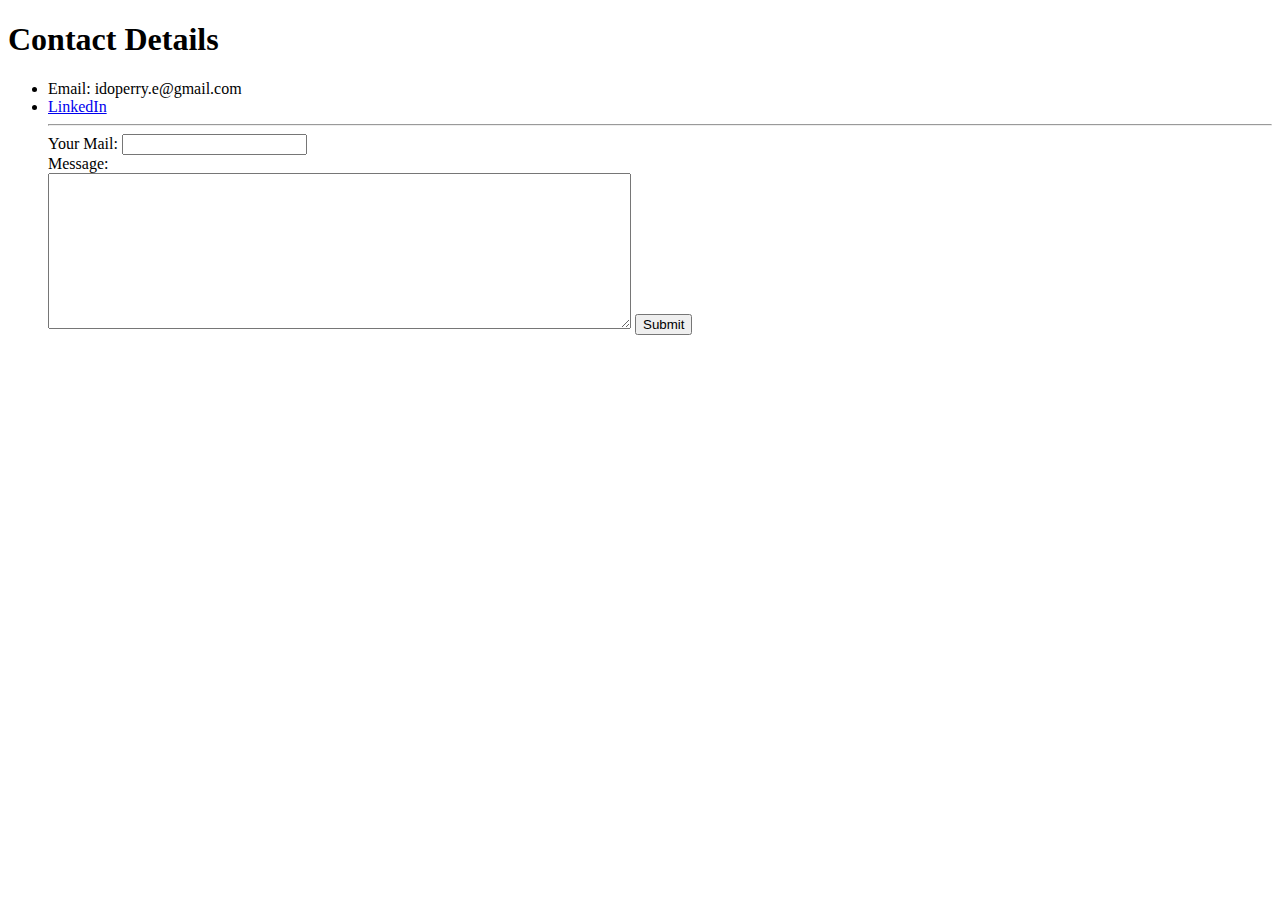
==== contact.html @ 4177b4d7 "Fix bugs issues" ====
<!DOCTYPE html>
<html lang="en">
<head>
    <meta charset="UTF-8">
    <meta http-equiv="X-UA-Compatible" content="IE=edge">
    <meta name="viewport" content="width=device-width, initial-scale=1.0">
    <title>Ido's Personal Site 🌐</title>
</head>
<body>
    <h1> Contact Details </h1>
    <ul> 
        <li> Email: idoperry.e@gmail.com </li>
        <li> <a href = "https://www.linkedin.com/in/ido-perry-518170225/"> LinkedIn </a></li>
        <hr>
        <form class="" action="mailto:info@mail.com" method="post" enctype="text/plain">
            <label>Your Mail:</label>
            <input type = "text" name="yourMail"> <br>
            <label> Message: </label> <br>
            <textarea name = "name" rows = "10" cols = "70" name ="yourMSG"></textarea>
            <input type="submit" name="submit">
        </form>
    </ul>
    <form>
        
    </form>
</body>
</html>
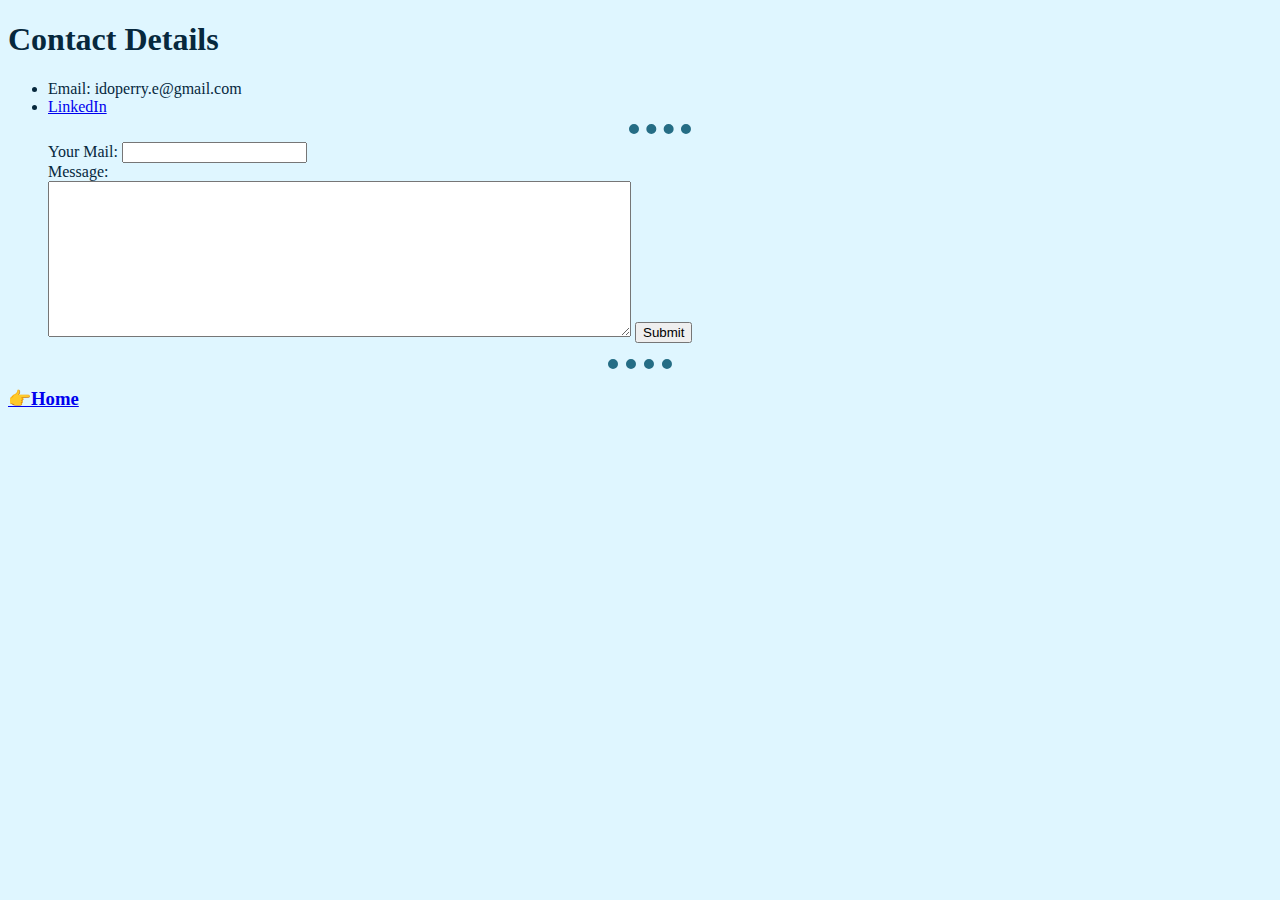
==== commit 4b814a18: "Added basic css styles file" ====
--- a/contact.html
+++ b/contact.html
@@ -4,7 +4,8 @@
     <meta charset="UTF-8">
     <meta http-equiv="X-UA-Compatible" content="IE=edge">
     <meta name="viewport" content="width=device-width, initial-scale=1.0">
-    <title>Ido's Personal Site 🌐</title>
+    <title>Ido's Personal Site: contact</title>
+    <link rel="stylesheet" href="css/styles.css">
 </head>
 <body>
     <h1> Contact Details </h1>
@@ -20,8 +21,8 @@
             <input type="submit" name="submit">
         </form>
     </ul>
-    <form>
-        
-    </form>
+    <hr>
+    <h3><a href="index.html">👉Home</a></h3>
+
 </body>
 </html>--- a/css/styles.css
+++ b/css/styles.css
@@ -0,0 +1,26 @@
+body {
+    background-color: #DFF6FF;
+    font-family: 'Tahoma';
+    color: #06283D;
+}
+
+h1 {
+    color: #06283D;
+    font-family: 'Tahoma';
+}
+
+h3 {
+    color: #256D85;
+    font-family: 'Tahoma';
+}
+
+hr{
+    border-style: none;
+    border-top-style: dotted;
+    height: none;
+    border-width: 10px;
+    border-color: #256D85;
+    width: 5%
+}
+
+
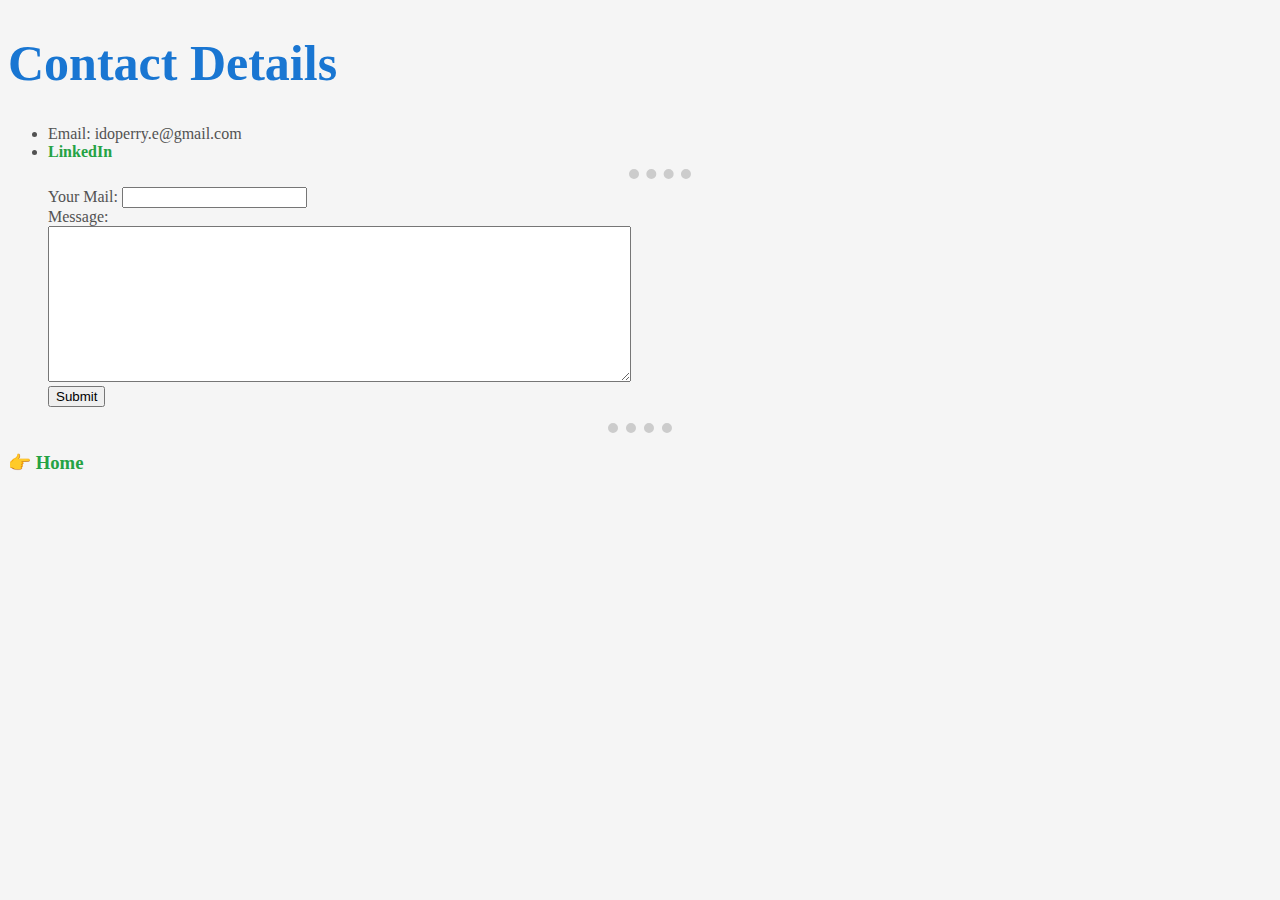
==== commit d2569354: "Improved visuals" ====
--- a/contact.html
+++ b/contact.html
@@ -8,21 +8,21 @@
     <link rel="stylesheet" href="css/styles.css">
 </head>
 <body>
-    <h1> Contact Details </h1>
+    <h1 class="header"> Contact Details </h1>
     <ul> 
-        <li> Email: idoperry.e@gmail.com </li>
-        <li> <a href = "https://www.linkedin.com/in/ido-perry-518170225/"> LinkedIn </a></li>
+        <li class="text"> Email: idoperry.e@gmail.com </li>
+        <li> <a href = "https://www.linkedin.com/in/ido-perry-518170225/" class="link"> LinkedIn </a></li>
         <hr>
         <form class="" action="mailto:info@mail.com" method="post" enctype="text/plain">
-            <label>Your Mail:</label>
+            <label class="text">Your Mail:</label>
             <input type = "text" name="yourMail"> <br>
-            <label> Message: </label> <br>
-            <textarea name = "name" rows = "10" cols = "70" name ="yourMSG"></textarea>
+            <label class="text"> Message: </label> <br>
+            <textarea name = "name" rows = "10" cols = "70" name ="yourMSG"></textarea> <br>
             <input type="submit" name="submit">
         </form>
     </ul>
     <hr>
-    <h3><a href="index.html">👉Home</a></h3>
+    <h3><a href="index.html" class="link">👉 Home</a></h3>
 
 </body>
 </html>--- a/css/styles.css
+++ b/css/styles.css
@@ -1,16 +1,20 @@
+/******************************** TAG SELECTOR ********************************/
+
 body {
-    background-color: #DFF6FF;
+    background-color: #F5F5F5;
     font-family: 'Tahoma';
-    color: #06283D;
+    color: #525252;
 }
 
 h1 {
-    color: #06283D;
+    color: #1976D2;
     font-family: 'Tahoma';
+    font-size: 50px;
+
 }
 
 h3 {
-    color: #256D85;
+    color: #1976D2;
     font-family: 'Tahoma';
 }
 
@@ -19,8 +23,41 @@
     border-top-style: dotted;
     height: none;
     border-width: 10px;
-    border-color: #256D85;
+    border-color: #CCCCCC;
     width: 5%
 }
 
+/******************************** CLASS ********************************/
 
+.img{
+    opacity: 80%;
+}
+
+.link{
+    font-weight: bold;
+    color:#25A244;
+    text-decoration: none;
+}
+
+/******************************** PSAUDO CLASS ********************************/
+
+.img:hover{
+    opacity: 100%;
+}
+
+.link:hover{
+    color: #6EDE8A;
+}
+
+.text:hover{
+    color: #A3A3A3
+}
+
+.header:hover{
+    color: #42A5F5;
+}
+
+.skill:hover{
+    color: #185ADC;
+    font-weight: bold;
+}